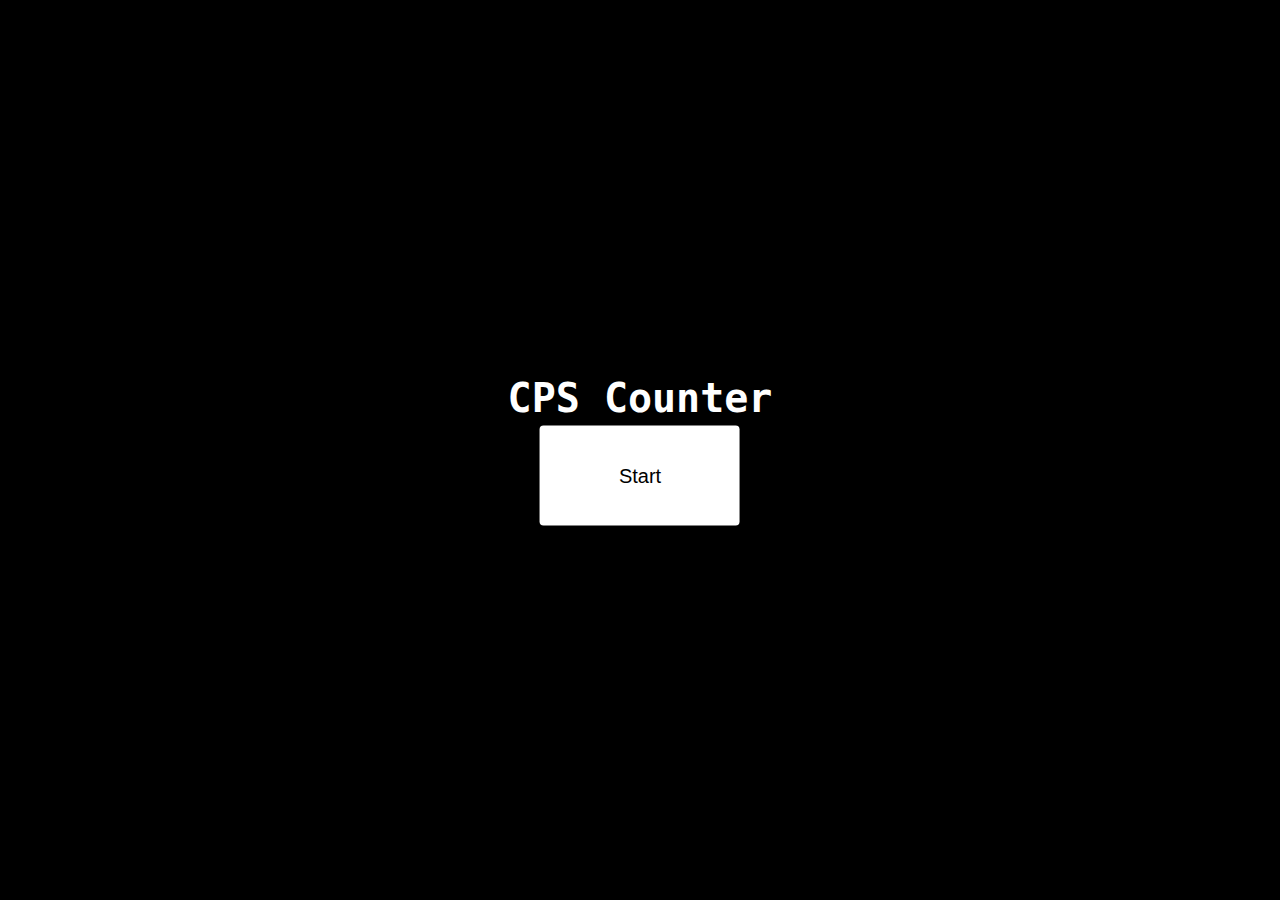
==== cps.html @ c8bf71c1 "First Commit - Initial Items" ====
<!DOCTYPE html>
<html lang="en">

<head>
    <meta charset="UTF-8">
    <meta name="viewport" content="width=device-width, initial-scale=1.0">
    <title>CPS Counter - PlaxD</title>
    <link rel="stylesheet" href="cps.css">
    <link rel="stylesheet" href="https://fonts.googleapis.com/css2?family=Material+Symbols+Outlined:opsz,wght,FILL,GRAD@24,400,0,0" />
</head>

<body>
    <div>
        <h1 id="header">CPS Counter</h1>
        <button id="cPSCounter" class="btn" onclick="countCPS()">
            <p id="cpsDisp">Start</p>
            <p id="secsDisp"></p>
        </button>
    </div>
    <script src="js/cps.js"></script>
</body>

</html>
---- cps.css ----
* {
    margin: 0;
    padding: 0;
    box-sizing: border-box;
}

body {
    background-color: #000;
    font-family: monospace;
    text-align: center;
}

div {
    display: flex;
    flex-direction: column;
    flex-wrap: wrap;
    align-items: center;
    position: absolute;
    top: 50%;
    left: 50%;
    transform: translate(-50%, -50%);
}

h1 {
    font-size: 40px;
    color: #fff;
    margin-bottom: 5px;
}

#cPSCounter {
    background-color: #fff;
    color: #000;
    cursor: pointer;
    user-select: none;
    border: none;
    border-radius: 4px;
    width: 200px;
    height: 100px;
}

#cPSCounter #cpsDisp {
    font-size: 20px;
}

.scale1-anim {
    animation-name: scale1;
    animation-duration: 1s;
    animation-iteration-count: 1;
}

.btn-click-p2-anim {
    animation-name: btn-click-p2;
    animation-duration: .1s;
    animation-iteration-count: 1;
}

.fade-in-anim {
    animation-name: fade-in;
    animation-duration: 5s;
    animation-iteration-count: 1;
    animation-timing-function: ease-out;
}

#reset {
    font-size: 50px;
    background: none;
    color: #000;
}

@keyframes btn-click-p1 {
    100% {
        box-shadow: 0 0 5px 5px #f0f0f0;
    }
}

@keyframes btn-click-p2 {
    100% {
        transform: scale(1.5);
    }
}

@keyframes scale1 {
    0% {
        transform: scale(0);
    }

    50% {
        transform: scale(1.5);
    }

    100% {
        transform: scale(1);
    }
}

@keyframes fade-in {
    0% {
        opacity: 0;
    }

    100% {
        opacity: 1;
    }
}

#yes {
    float: left;
    vertical-align: center;
    color: white;
    background-color: #000;
    border: none;
    font-size: 20px;
}
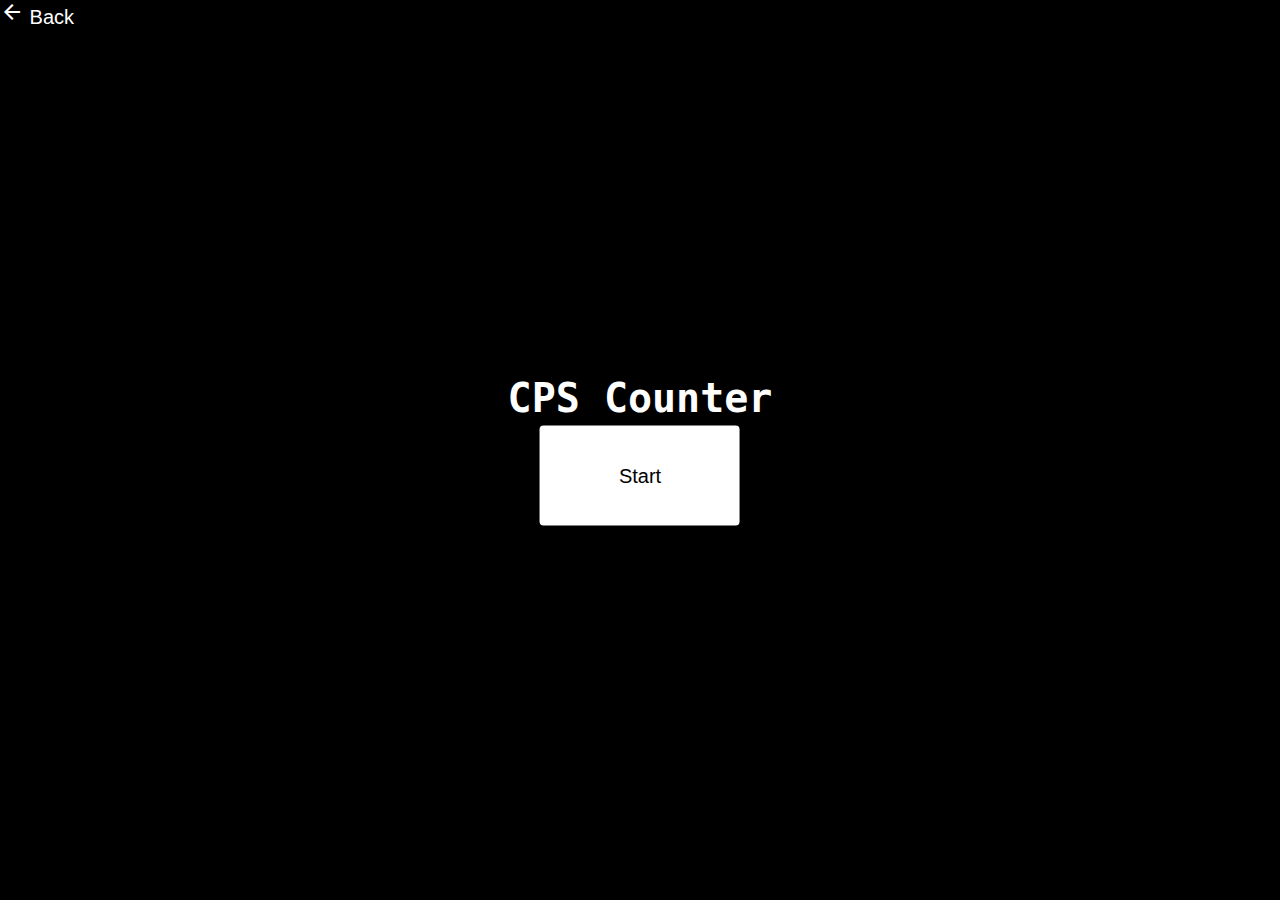
==== commit 4830dd48: "fix" ====
--- a/cps.html
+++ b/cps.html
@@ -8,7 +8,9 @@
     <link rel="stylesheet" href="cps.css">
     <link rel="stylesheet" href="https://fonts.googleapis.com/css2?family=Material+Symbols+Outlined:opsz,wght,FILL,GRAD@24,400,0,0" />
 </head>
-
+<button onclick="history.back()" id="yes"><span class="material-symbols-outlined">
+    arrow_back
+    </span> Back</button>
 <body>
     <div>
         <h1 id="header">CPS Counter</h1>
